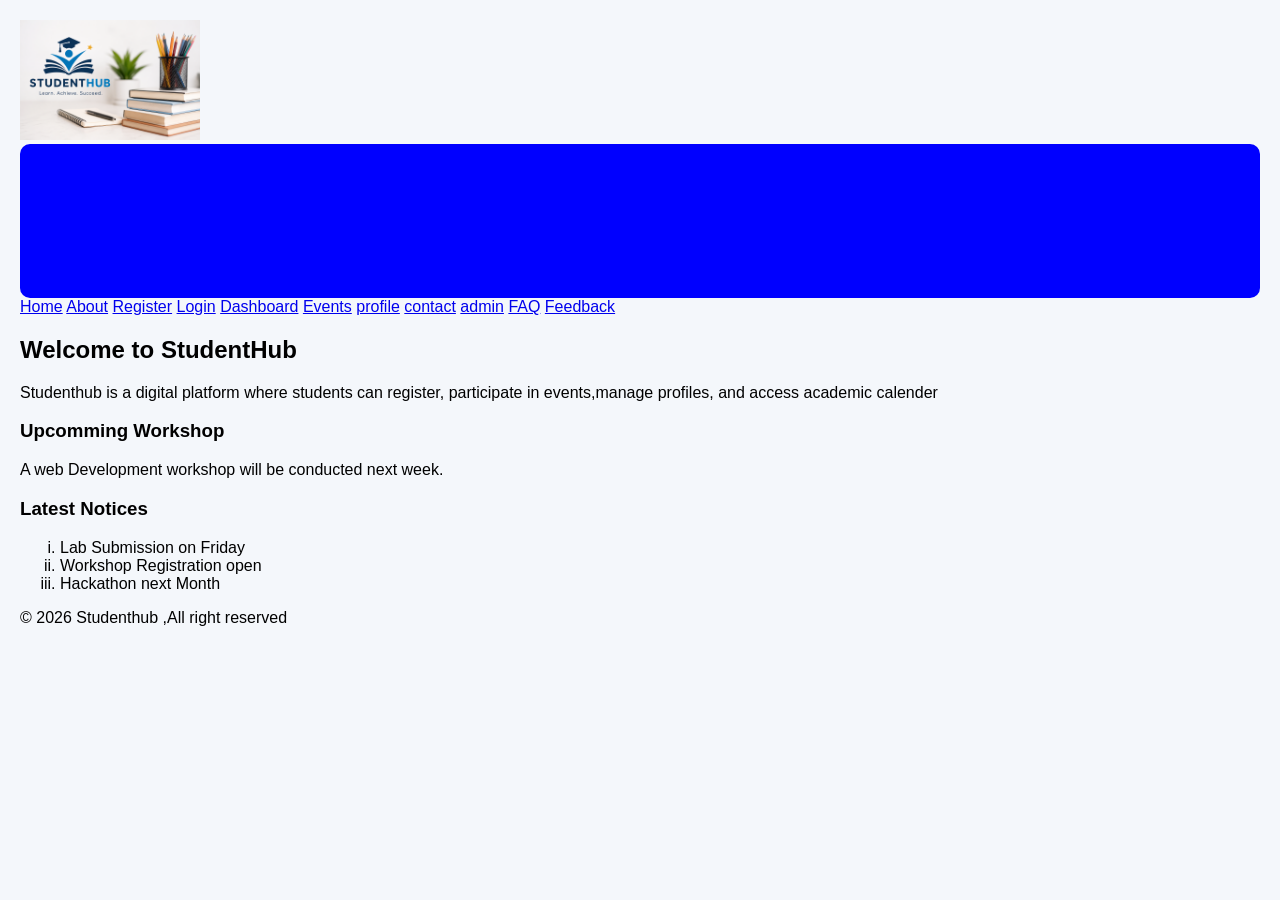
==== pages/index.html @ 2ce5c8a6 "inital commit" ====
<!DOCTYPE html>
<html lang="en">
<head>
    <meta charset="UTF-8">
    <meta name="viewport" content="width=device-width, initial-scale=1.0">
    <link rel="stylesheet" href= "/css/style.css">
    <img src="studenthub.png" width="180px">
    <title>StudentHub - Home</title>
</head>
<body>
    <header>
        <h1>StudentHub</h1>
        <p>Your Digital campus portal</p>
    </header>
    <nav>
        <a href="index.html">Home</a>
        <a href="about.html">About</a>
        <a href="register.html">Register</a>
        <a href="login.html">Login</a>
        <a href="dashboard.html">Dashboard</a>
        <a href="events.html">Events</a>
        <a href="profile.html">profile</a>
        <a href="contact.html">contact</a>
        <a href="admin.html">admin</a>
        <a href="faq.html">FAQ</a>
        <a href="feedback.html">Feedback</a>
    </nav>
    <main>
        <section>

            <h2>Welcome to StudentHub</h2>
            <p>
                Studenthub is a digital platform where students can register,
                participate in events,manage profiles, and access academic calender
            </p>
        </section>
        <article>

            <h3>Upcomming Workshop</h3>
            <p>
                A web Development workshop will be conducted next week.
            </p>
        </article>
        <aside>
            <h3> 
                Latest Notices
            </h3>
            <ol type="i">
                <li>Lab Submission on Friday</li>
                <li>Workshop Registration open</li>
                <li>Hackathon next Month</li>
            </ol>
        </aside>
    </main>
        <footer>
            <p>&copy; 2026 Studenthub ,All right reserved</p>
        </footer>

</body>
</html>
---- css/style.css ----
header{
    background-color: blue;
    color: blue;
    padding:20px;
    text-align: center;
    border-radius: 10px;
}
body{
    background-color: #f4f7fb;
    font-family: Arial, Helvetica, sans-serif;
    margin: 20px;
}
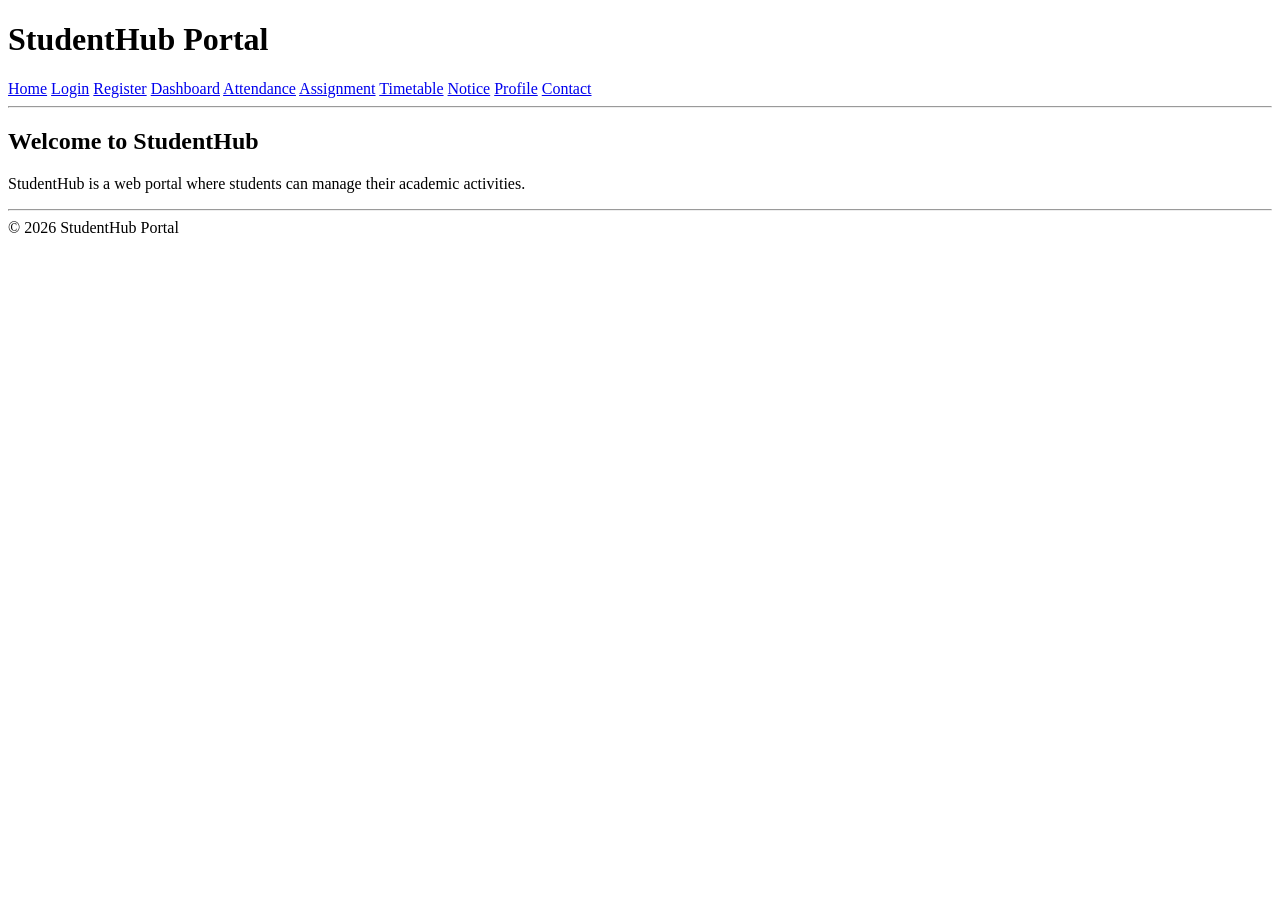
==== commit 95d6ce25: "Add new feature" ====
--- a/pages/index.html
+++ b/pages/index.html
@@ -1,60 +1,44 @@
 <!DOCTYPE html>
-<html lang="en">
+<html>
 <head>
-    <meta charset="UTF-8">
-    <meta name="viewport" content="width=device-width, initial-scale=1.0">
-    <link rel="stylesheet" href= "/css/style.css">
-    <img src="studenthub.png" width="180px">
     <title>StudentHub - Home</title>
+    <link rel="stylesheet" href="css/style.css">
 </head>
+
 <body>
-    <header>
-        <h1>StudentHub</h1>
-        <p>Your Digital campus portal</p>
-    </header>
+
+<header>
+    <h1>StudentHub Portal</h1>
+
     <nav>
         <a href="index.html">Home</a>
-        <a href="about.html">About</a>
+        <a href="login.html">Login</a>
         <a href="register.html">Register</a>
-        <a href="login.html">Login</a>
         <a href="dashboard.html">Dashboard</a>
-        <a href="events.html">Events</a>
-        <a href="profile.html">profile</a>
-        <a href="contact.html">contact</a>
-        <a href="admin.html">admin</a>
-        <a href="faq.html">FAQ</a>
-        <a href="feedback.html">Feedback</a>
+        <a href="attendance.html">Attendance</a>
+        <a href="assignment.html">Assignment</a>
+        <a href="timetable.html">Timetable</a>
+        <a href="notice.html">Notice</a>
+        <a href="profile.html">Profile</a>
+        <a href="contact.html">Contact</a>
     </nav>
-    <main>
-        <section>
 
-            <h2>Welcome to StudentHub</h2>
-            <p>
-                Studenthub is a digital platform where students can register,
-                participate in events,manage profiles, and access academic calender
-            </p>
-        </section>
-        <article>
+</header>
 
-            <h3>Upcomming Workshop</h3>
-            <p>
-                A web Development workshop will be conducted next week.
-            </p>
-        </article>
-        <aside>
-            <h3> 
-                Latest Notices
-            </h3>
-            <ol type="i">
-                <li>Lab Submission on Friday</li>
-                <li>Workshop Registration open</li>
-                <li>Hackathon next Month</li>
-            </ol>
-        </aside>
-    </main>
-        <footer>
-            <p>&copy; 2026 Studenthub ,All right reserved</p>
-        </footer>
+<hr>
+
+<h2>Welcome to StudentHub</h2>
+
+<p>
+StudentHub is a web portal where students can manage their academic activities.
+</p>
+
+<footer>
+    <hr>
+    © 2026 StudentHub Portal
+</footer>
+
+<script src="js/script.js"></script>
 
 </body>
-</html>+</html>
